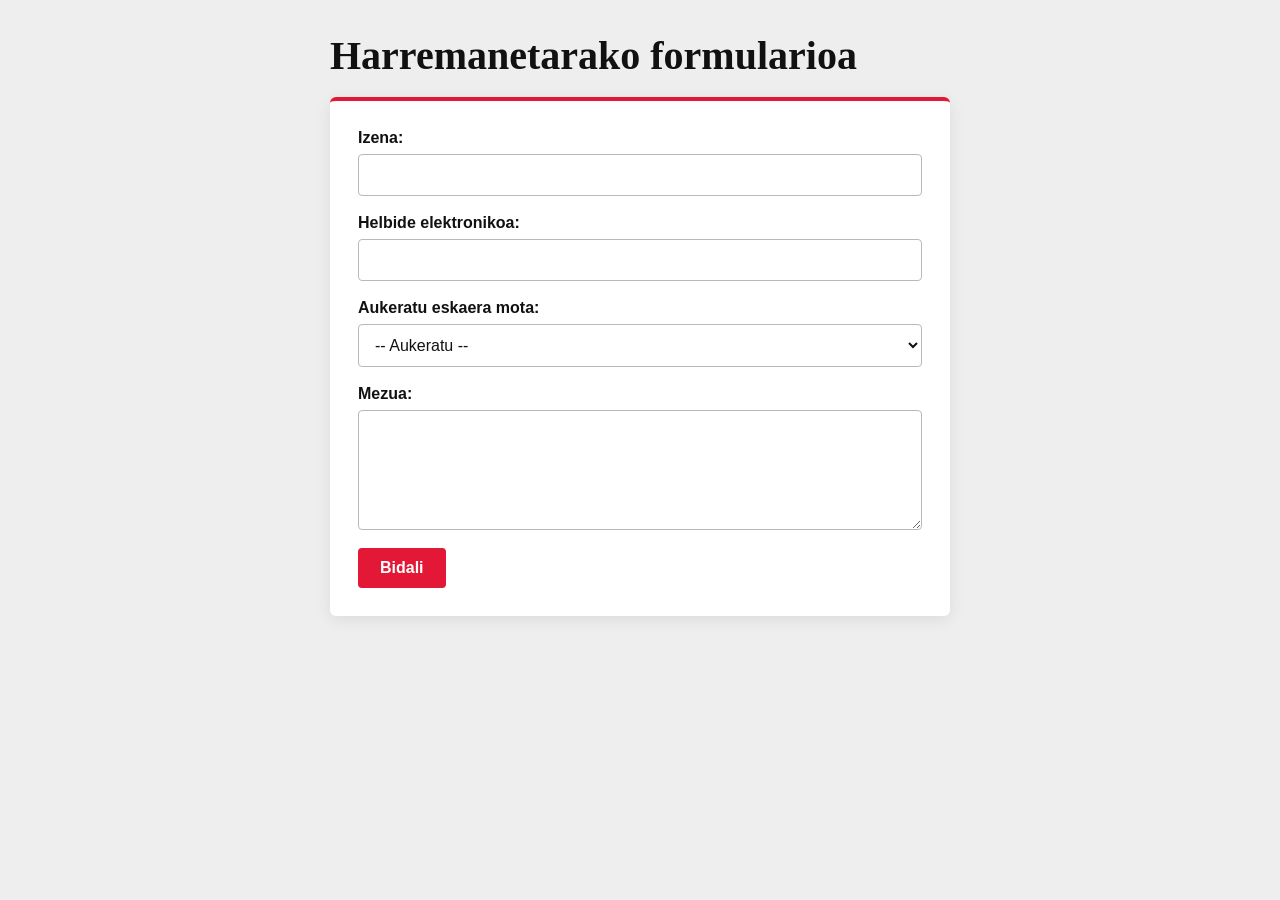
==== Erronka1/formulario.html @ a187d880 "Add files via upload" ====
<!DOCTYPE html>
<html lang="es">
<head>
    <meta charset="UTF-8">
    <title>Harremanetarako formularioa </title>
    <link rel="stylesheet" href="formulario.css">
</head>
    <h1>Harremanetarako formularioa</h1>
    <form action="procesar_formulario.php" method="post">
        <label for="nombre">Izena:</label>
        <input type="text" id="nombre" name="nombre" required><br><br>

        <label for="email">Helbide elektronikoa:</label>
        <input type="email" id="email" name="email" required><br><br>

        <label for="opcion">Aukeratu eskaera mota:</label>
        <select id="opcion" name="opcion" required>
            <option value="">-- Aukeratu --</option>
            <option value="informazioa">Informazioa eskatu</option>
            <option value="parte_hartu">Txapelketan parte hartu</option>
        </select><br><br>

        <label for="mensaje">Mezua:</label><br>
        <textarea id="mensaje" name="mensaje" rows="4" cols="50" minlength="10" maxlength="500" required></textarea><br><br>

        <input type="submit" value="Bidali">
    </form>
---- Erronka1/formulario.css ----
* {
    box-sizing: border-box;
}

html {
    min-height: 100%;
    background-color: #111111;
}

body {
    min-height: 100vh;
    margin: 0;
    padding: 32px 16px;
    font-family: Arial, sans-serif;
    color: #111111;
    background-color: #eeeeee;
}

h1 {
    width: min(100%, 620px);
    margin: 0 auto 18px;
    font-family: fantasy;
    font-size: clamp(28px, 5vw, 40px);
    text-align: left;
}

form {
    width: min(100%, 620px);
    margin: 0 auto;
    padding: 28px;
    background-color: #ffffff;
    border-top: 4px solid #E31837;
    border-radius: 6px;
    box-shadow: 0 4px 16px rgb(0 0 0 / 8%);
}

form label {
    display: block;
    margin: 0 0 7px;
    font-weight: 700;
}

form input:not([type="submit"]),
form select,
form textarea {
    display: block;
    width: 100%;
    margin: 0 0 18px;
    padding: 11px 12px;
    border: 1px solid #b8b8b8;
    border-radius: 4px;
    background-color: #ffffff;
    color: #111111;
    font: inherit;
}

form textarea {
    min-height: 120px;
    resize: vertical;
}

form input:focus,
form select:focus,
form textarea:focus {
    outline: 2px solid #E31837;
    outline-offset: 2px;
}

form br {
    display: none;
}

form input[type="submit"] {
    padding: 11px 22px;
    border: 0;
    border-radius: 4px;
    background-color: #E31837;
    color: #ffffff;
    font: inherit;
    font-weight: 700;
    cursor: pointer;
}

form input[type="submit"]:hover {
    background-color: #a80f27;
}

@media (max-width: 480px) {
    body {
        padding: 24px 12px;
    }

    form {
        padding: 20px;
    }
}
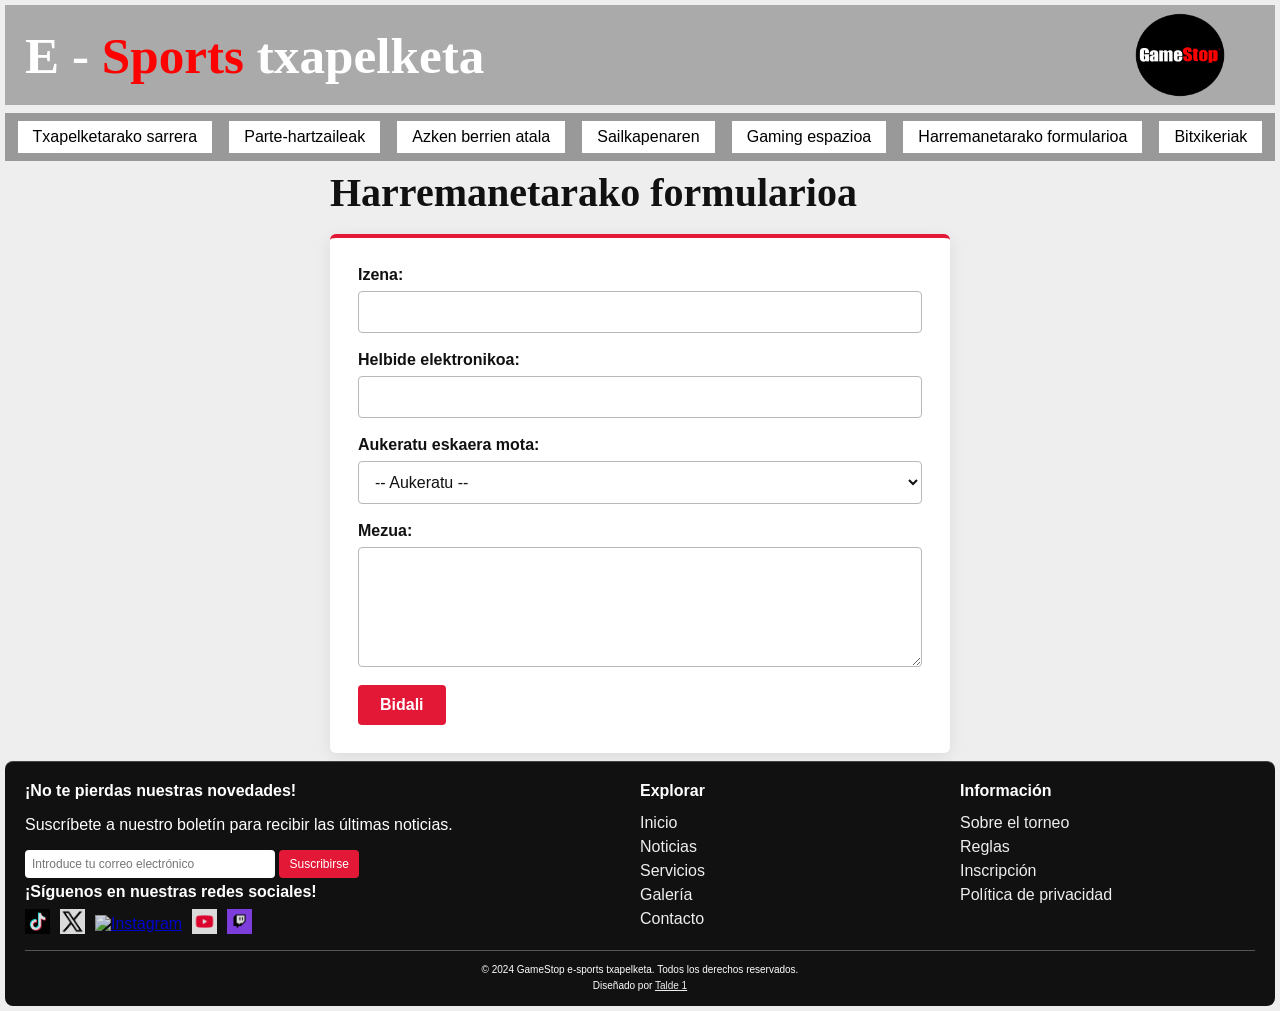
==== commit 1a8e0fa1: "Add files via upload" ====
--- a/Erronka1/formulario.html
+++ b/Erronka1/formulario.html
@@ -5,7 +5,30 @@
     <title>Harremanetarako formularioa </title>
     <link rel="stylesheet" href="formulario.css">
 </head>
-    <h1>Harremanetarako formularioa</h1>
+<body>
+
+    <header>
+        <h1>
+        <span class="e">E -</span>
+        <span class="sports">Sports</span>
+        <span class="Txapelketa">txapelketa</span>
+        </h1>
+        <img src="argazkiak/GameStop-Symbol (1).png" alt="GameStop Logoa">
+    </header>
+
+    <nav>
+        <a href="#">Txapelketarako sarrera</a>
+        <a href="#">Parte-hartzaileak</a>
+        <a href="#">Azken berrien atala</a>
+        <a href="#">Sailkapenaren</a>
+        <a href="#">Gaming espazioa</a>
+        <a href="#">Harremanetarako formularioa</a>
+        <a href="#">Bitxikeriak</a>
+
+    </nav>
+
+    <main>
+        <h1>Harremanetarako formularioa</h1>
     <form action="procesar_formulario.php" method="post">
         <label for="nombre">Izena:</label>
         <input type="text" id="nombre" name="nombre" required><br><br>
@@ -25,3 +48,49 @@
 
         <input type="submit" value="Bidali">
     </form>
+
+    </main>
+
+    <footer>
+        <div class="footer-contenido">
+            <div class="zona-noticias">
+                <h3>¡No te pierdas nuestras novedades!</h3>
+                <p>Suscríbete a nuestro boletín para recibir las últimas noticias.</p>
+                <form>
+                    <input type="email" placeholder="Introduce tu correo electrónico">
+                    <button type="submit">Suscribirse</button>
+                </form>
+
+                <h3>¡Síguenos en nuestras redes sociales!</h3>
+                <div class="social-icons">
+                    <a href="https://www.tiktok.com/es/"><img src="argazkiak/tiktok.jpg" alt="TikTok"></a>
+                    <a href="https://twitter.com/"><img src="argazkiak/twitter.png" alt="Twitter"></a>
+                    <a href="https://www.instagram.com/"><img src="argazkiak/instagram.jpg" alt="Instagram"></a>
+                    <a href="https://www.youtube.com/"><img src="argazkiak/youtube.png" alt="YouTube"></a>
+                    <a href="https://www.twitch.tv/"><img src="argazkiak/twitch.png" alt="Twitch"></a>
+                </div>
+            </div>
+            <div class="footer-contact">
+                <h3>Explorar</h3>
+                <a href="#">Inicio</a>
+                <a href="#">Noticias</a>
+                <a href="#">Servicios</a>
+                <a href="#">Galería</a>
+                <a href="#">Contacto</a>
+            </div>
+            <div class="footer-enlaces">
+                <h3>Información</h3>
+                <a href="#">Sobre el torneo</a>
+                <a href="#">Reglas </a>
+                <a href="#">Inscripción</a>
+                <a href="#">Política de privacidad</a>
+            </div>
+        </div>
+        <div class="footer-final">
+            <p>&copy; 2024 GameStop e-sports txapelketa. Todos los derechos reservados.</p>
+            <p>Diseñado por <a href="#">Talde 1</a></p>
+        </div>
+    </footer>
+
+</body>
+</html>
--- a/Erronka1/formulario.css
+++ b/Erronka1/formulario.css
@@ -11,13 +11,18 @@
 body {
     min-height: 100vh;
     margin: 0;
-    padding: 32px 16px;
+    padding: 5px;
     font-family: Arial, sans-serif;
     color: #111111;
     background-color: #eeeeee;
 }
 
-h1 {
+main{
+    margin-top: 8px;
+    margin-bottom: 8px;
+}
+/* Título del formulario principal */
+main h1 {
     width: min(100%, 620px);
     margin: 0 auto 18px;
     font-family: fantasy;
@@ -25,7 +30,183 @@
     text-align: left;
 }
 
-form {
+/* Título de la cabecera: alineado a la izquierda */
+header h1 {
+    width: auto;
+    margin: 0;
+    text-align: left;
+    font-family: fantasy;
+    font-size: clamp(30px, 4vw, 65px);
+}
+.e {
+    color: white;
+}
+
+.sports {
+    color: red;
+}
+
+.Txapelketa {
+    color: white;
+}
+header {
+    min-height: 100px;
+    height: 100px;
+    background-color: #aaaaaa;
+    padding: 10px 20px;
+    width: 100%;
+    display: flex;
+    align-items: center;
+    justify-content: space-between;
+    gap: 15px;
+}
+
+/* Logo de la cabecera */
+header img {
+    width: 150px;
+    max-width: 20%;
+    height: 140px;
+    object-fit: contain;
+}
+
+/* Menú de navegación */
+nav {
+    display: flex;
+    justify-content: space-around;
+    flex-wrap: wrap;
+    gap: 8px;
+    background-color: #999999;
+    padding: 8px;
+    margin-top: 8px;
+}
+
+nav a {
+    background-color: white;
+    padding: 7px 15px;
+    color: black;
+    text-decoration: none;
+}
+footer {
+    background-color: #111111;
+    color: white;
+    padding: 15px 20px 10px;
+    margin-top: 0px;
+    border-top: 1px solid #444444;
+    border-radius: 8px;
+    height: auto;
+}
+.footer-contenido {
+    display: grid;
+    grid-template-columns: 2fr 1fr 1fr;
+    gap: 25px;
+    padding-bottom: 12px;
+    align-items: start;
+}
+
+/* Zona de noticias */
+.zona-noticias {
+    min-width: 0;
+}
+
+/* Columnas Explorar e Información */
+.footer-contact {
+    display: flex;
+    flex-direction: column;
+    align-items: flex-start;
+    gap: 6px;
+}
+
+.footer-enlaces {
+    display: flex;
+    flex-direction: column;
+    align-items: flex-start;
+    gap: 6px;
+}
+
+/* Títulos del pie de página */
+footer h3 {
+    color: white;
+    margin-top: 5px;
+    margin-bottom: 8px;
+    font-size: 16px;
+}
+
+/* Enlaces del pie de página */
+.footer-contact a,
+.footer-enlaces a {
+    color: #eeeeee;
+    text-decoration: none;
+}
+
+.footer-contact a:hover,
+.footer-enlaces a:hover {
+    color: #E31837;
+}
+
+/* Campo del correo */
+.zona-noticias input[type="email"] {
+    width: 250px;
+    max-width: 100%;
+    padding: 7px;
+    border: none;
+    border-radius: 4px;
+    font-size: 12px;
+}
+
+/* Botón de suscripción */
+.zona-noticias button {
+    background-color: #E31837;
+    color: white;
+    padding: 7px 10px;
+    border: none;
+    border-radius: 4px;
+    cursor: pointer;
+    font-size: 12px;
+}
+
+.zona-noticias button:hover {
+    background-color: #a80f27;
+}
+
+/* Redes sociales */
+.social-icons {
+    display: flex;
+    flex-wrap: wrap;
+    align-items: center;
+    gap: 10px;
+    margin-top: 8px;
+}
+
+.social-icons img {
+    width: 25px;
+    height: 25px;
+    object-fit: contain;
+}
+
+.social-icons a {
+    opacity: 0.85;
+}
+
+.social-icons a:hover {
+    opacity: 1;
+}
+
+/* Franja inferior */
+.footer-final {
+    border-top: 1px solid #555555;
+    text-align: center;
+    padding-top: 8px;
+    font-size: 10px;
+}
+
+.footer-final p {
+    margin: 5px 0;
+}
+
+.footer-final a {
+    color: #eeeeee;
+}
+main form {
     width: min(100%, 620px);
     margin: 0 auto;
     padding: 28px;
@@ -35,15 +216,15 @@
     box-shadow: 0 4px 16px rgb(0 0 0 / 8%);
 }
 
-form label {
+main form label {
     display: block;
     margin: 0 0 7px;
     font-weight: 700;
 }
 
-form input:not([type="submit"]),
-form select,
-form textarea {
+main form input:not([type="submit"]),
+main form select,
+main form textarea {
     display: block;
     width: 100%;
     margin: 0 0 18px;
@@ -55,23 +236,23 @@
     font: inherit;
 }
 
-form textarea {
+main form textarea {
     min-height: 120px;
     resize: vertical;
 }
 
-form input:focus,
-form select:focus,
-form textarea:focus {
+main form input:focus,
+main form select:focus,
+main form textarea:focus {
     outline: 2px solid #E31837;
     outline-offset: 2px;
 }
 
-form br {
+main form br {
     display: none;
 }
 
-form input[type="submit"] {
+main form input[type="submit"] {
     padding: 11px 22px;
     border: 0;
     border-radius: 4px;
@@ -82,16 +263,13 @@
     cursor: pointer;
 }
 
-form input[type="submit"]:hover {
+main form input[type="submit"]:hover {
     background-color: #a80f27;
 }
 
-@media (max-width: 480px) {
-    body {
-        padding: 24px 12px;
+@media (max-width: 600px) {
+    .footer-contenido {
+        grid-template-columns: 1fr;
+        gap: 15px;
     }
-
-    form {
-        padding: 20px;
-    }
-}
+}
